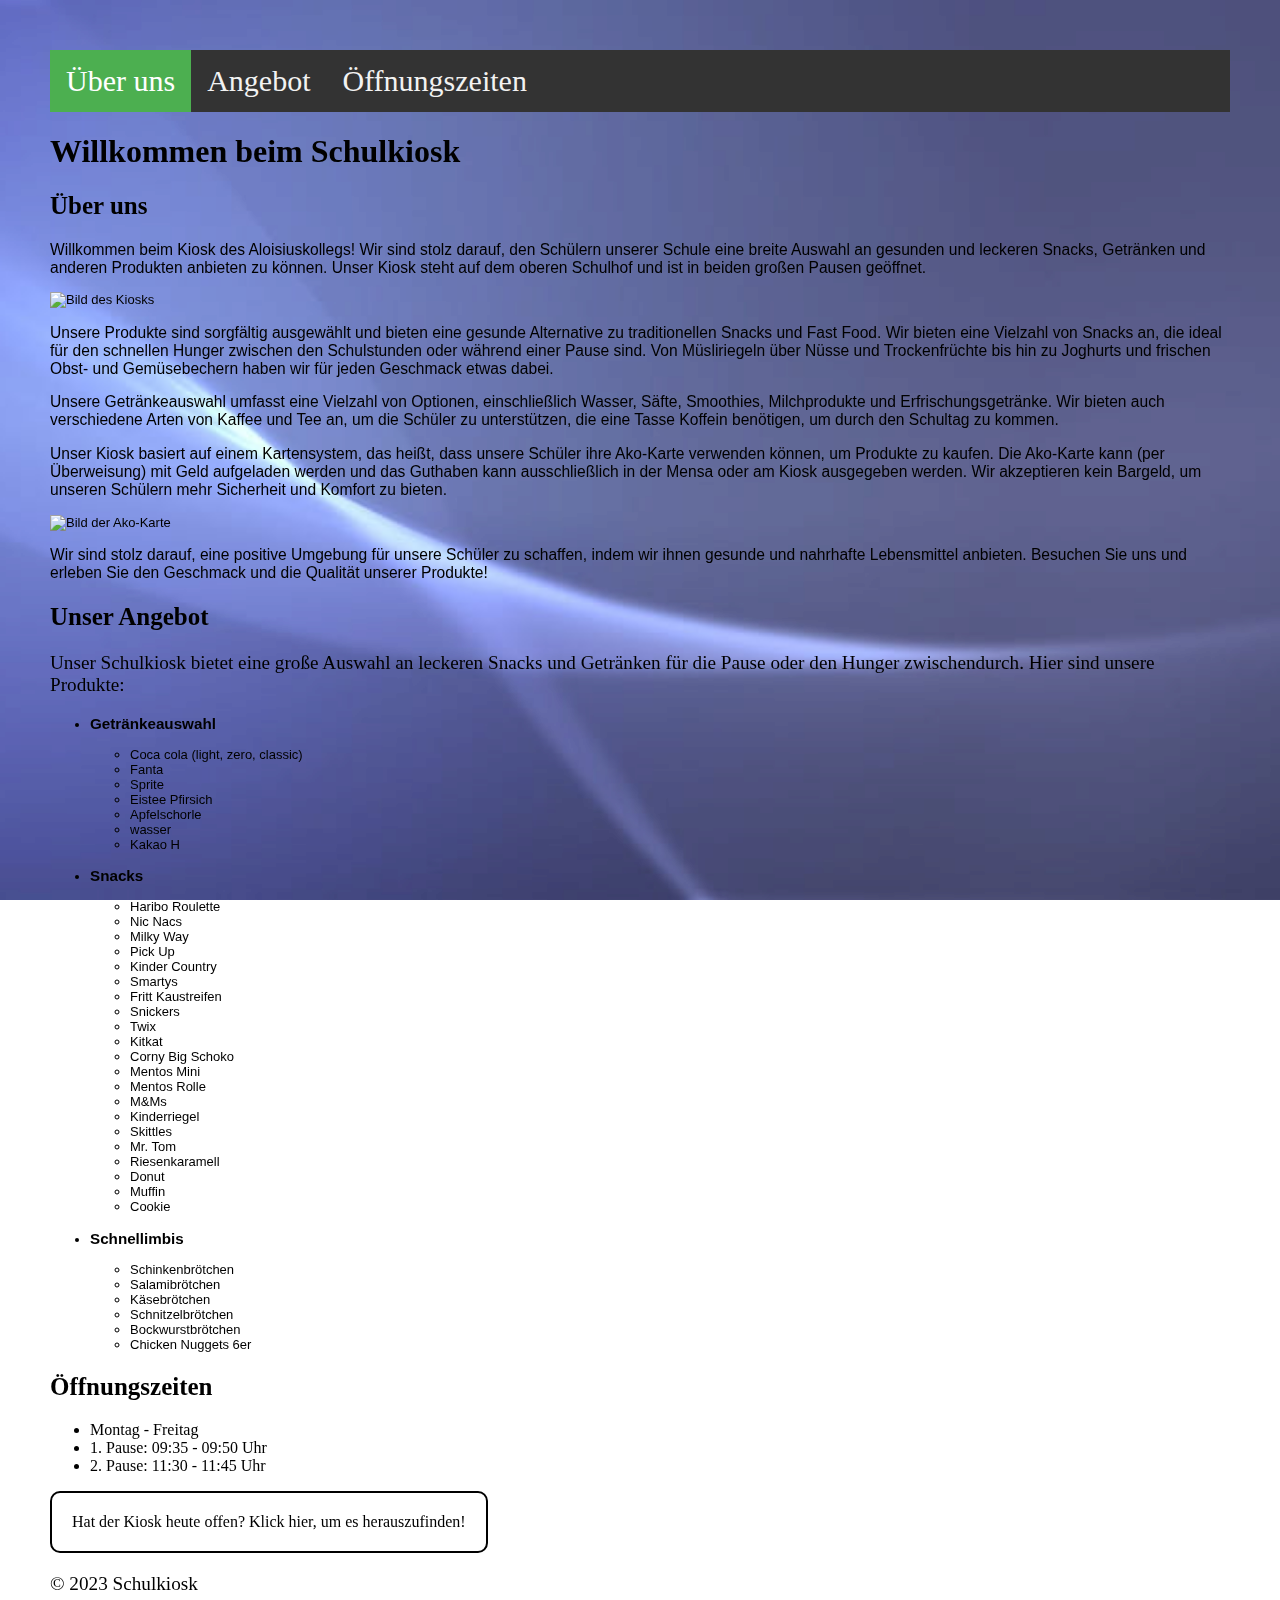
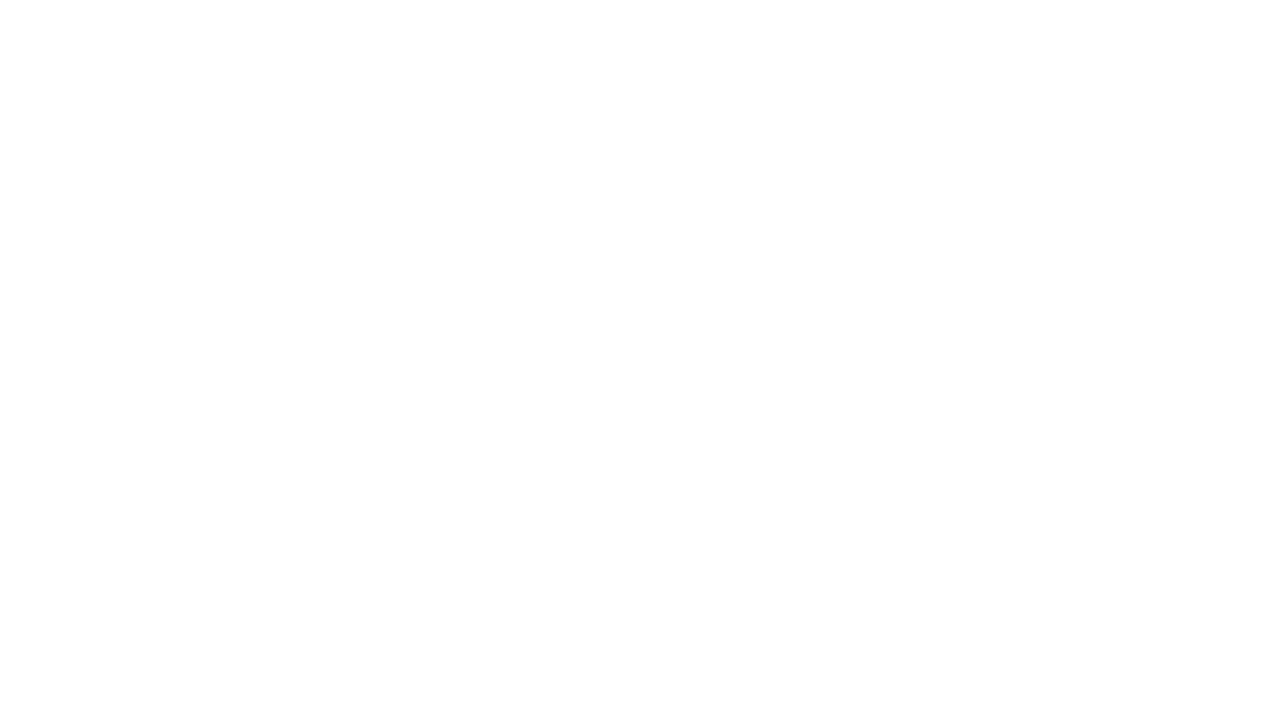
==== Homepage/index.html @ f78df9eb "Scrollfix" ====
<!DOCTYPE html>
<html lang="de">
    <head>
      <meta charset="UTF-8">
      <meta name="viewport" content="width=device-width, initial-scale=1.0">
      <title>Willkommen beim Schulkiosk</title>
      <link rel="stylesheet" href="style.css">
    </head>


    <body>
        <div class="background-image"></div>
        <div class="container">
            <header>
                <nav class="topnav">
                <a class="active" href="#über-uns">Über uns</a>
                <a href="#angebot">Angebot</a>
                <a href="#Öffnungszeiten">Öffnungszeiten</a>
                </nav>
            </header>

            <main>
                <h1>Willkommen beim Schulkiosk</h1>
                <section id="über-uns">
                    <h2>Über uns</h2>
                    <div class="text">
                        <p>Willkommen beim Kiosk des Aloisiuskollegs! Wir sind stolz darauf, den Schülern 
                        unserer Schule eine breite Auswahl an gesunden und leckeren Snacks, Getränken 
                        und anderen Produkten anbieten zu können. Unser Kiosk steht auf dem oberen 
                        Schulhof und ist in beiden großen Pausen geöffnet.</p>
                        <div class="img"><img src="./images/kiosk.jpg" alt="Bild des Kiosks"></div>
                        <p>Unsere Produkte sind sorgfältig ausgewählt und bieten eine gesunde Alternative zu 
                        traditionellen Snacks und Fast Food. Wir bieten eine Vielzahl von Snacks an, die 
                        ideal für den schnellen Hunger zwischen den Schulstunden oder während einer
                        Pause sind. Von Müsliriegeln über Nüsse und Trockenfrüchte bis hin zu Joghurts 
                        und frischen Obst- und Gemüsebechern haben wir für jeden Geschmack etwas 
                        dabei.</p>
                    <p>Unsere Getränkeauswahl umfasst eine Vielzahl von Optionen, einschließlich Wasser, 
                        Säfte, Smoothies, Milchprodukte und Erfrischungsgetränke. Wir bieten auch 
                        verschiedene Arten von Kaffee und Tee an, um die Schüler zu unterstützen, die 
                        eine Tasse Koffein benötigen, um durch den Schultag zu kommen.</p>
                    <p>Unser Kiosk basiert auf einem Kartensystem, das heißt, dass unsere Schüler 
                        ihre Ako-Karte verwenden können, um Produkte zu kaufen. Die Ako-Karte kann 
                        (per Überweisung) mit Geld aufgeladen werden und das Guthaben kann ausschließlich 
                        in der Mensa oder am Kiosk ausgegeben werden. Wir akzeptieren kein Bargeld, 
                        um unseren Schülern mehr Sicherheit und Komfort zu bieten.</p>
                        <div class="img"><img src="./images/ako-karte.jpg" alt="Bild der Ako-Karte"></div>
                        <p>Wir sind stolz darauf, eine positive Umgebung für unsere Schüler zu schaffen, 
                        indem wir ihnen gesunde und nahrhafte Lebensmittel anbieten. Besuchen Sie uns 
                        und erleben Sie den Geschmack und die Qualität unserer Produkte!</p>
                    </div>
                </section>

                <section id="angebot">
                  <h2>Unser Angebot</h2>
                  <p>Unser Schulkiosk bietet eine große Auswahl an leckeren Snacks und Getränken für die Pause 
                    oder den Hunger zwischendurch. Hier sind unsere Produkte:</p>
                <div class="listing">    
                  <ul>
                    <li><h3>Getränkeauswahl</h3></li>
                        <ul>
                            <li>Coca cola (light, zero, classic)</li>
                            <li>Fanta</li>
                            <li>Sprite</li>
                            <li>Eistee Pfirsich</li>
                            <li>Apfelschorle</li>
                            <li>wasser</li>
                            <li>Kakao H</li>
                        </ul>
                    <li><h3>Snacks</h3></li>
                        <ul>
                            <li>Haribo Roulette</li>
                            <li>Nic Nacs</li>
                            <li>Milky Way</li>
                            <li>Pick Up</li>
                            <li>Kinder Country</li>
                            <li>Smartys</li>
                            <li>Fritt Kaustreifen</li>
                            <li>Snickers</li>
                            <li>Twix</li>
                            <li>Kitkat</li>
                            <li>Corny Big Schoko</li>
                            <li>Mentos Mini</li>
                            <li>Mentos Rolle</li>
                            <li>M&Ms</li>
                            <li>Kinderriegel</li>
                            <li>Skittles</li>
                            <li>Mr. Tom</li>
                            <li>Riesenkaramell</li>
                            <li>Donut</li>
                            <li>Muffin</li>
                            <li>Cookie</li>
                        </ul>
                    <li><h3>Schnellimbis</h3></li>
                        <ul>
                            <li>Schinkenbrötchen</li>
                            <li>Salamibrötchen</li>
                            <li>Käsebrötchen</li>
                            <li>Schnitzelbrötchen</li>
                            <li>Bockwurstbrötchen</li>
                            <li>Chicken Nuggets 6er</li>
                         </ul>
                    </ul>
                </div>
                </section>
                <section id="Öffnungszeiten">
                    <div class="Öffnungszeiten">
                        <h2>Öffnungszeiten</h2>
                        <ul>
                          <li>Montag - Freitag</li>
                          <li>1. Pause: 09:35 - 09:50 Uhr</li>
                          <li>2. Pause: 11:30 - 11:45 Uhr</li>
                        </ul>
                        <div class="box" onclick="revealAnswer()">Hat der Kiosk heute offen? Klick hier, 
                            um es herauszufinden!</div>
                        <div class="answer" id="answer">Ja, der Kiosk ist heute geöffnet!</div>
                </section>
            </main>

            <footer>
                <p>&copy; 2023 Schulkiosk</p><br><br><br><br><br><br><br><br><br><br><br><br><br><br><br><br><br><br><br><br><br><br><br><br><br><br><br><br><br><br><br><br><br><br><br><br>
            </footer>
        </div>
    </body>

  <script>
// Wähle das Element mit der Klasse "topnav" aus und speichere es in der Variablen "navbar"
var navbar = document.querySelector(".topnav");

// Wähle alle Anchor-Tags innerhalb der "navbar" aus und speichere sie in der Variablen "links"
var links = navbar.getElementsByTagName("a");

// Schleife durch jedes Anchor-Tag in der "links"-Variable und füge einen Event-Listener hinzu
for (var i = 0; i < links.length; i++) {
  links[i].addEventListener("click", function() {

    // Entferne die Klasse "active" von allen Elementen mit dieser Klasse
    var current = document.getElementsByClassName("active");
    current[0].classList.remove("active");

    // Füge die Klasse "active" zum geklickten Element hinzu
    this.classList.add("active");
  });
}

// Füge einen Event-Listener hinzu, um auf das Scroll-Event der Seite zu reagieren
window.onscroll = function() {myFunction()};

// Speichere die vertikale Position der "navbar" in der Variablen "sticky"
var navbar = document.querySelector(".topnav");
var sticky = navbar.offsetTop;

// Definiere die "myFunction", die ausgeführt wird, wenn die Seite gescrollt wird
function myFunction() {
  if (window.pageYOffset >= sticky) {

    // Füge die Klasse "sticky" zur "navbar" hinzu, wenn sie die vertikale Position "sticky" erreicht hat
    navbar.classList.add("sticky")
  } else {

    // Entferne die Klasse "sticky" von der "navbar", wenn sie unterhalb der vertikalen Position "sticky" liegt
    navbar.classList.remove("sticky");
  }
}

    // Erhalten aller Links in der Top-Navigationsleiste
var navLinks = document.querySelectorAll(".topnav a");

// Erstellen eines Arrays mit den Abschnitts-IDs, zu denen jeder Link gehört
var sectionIds = [];
navLinks.forEach(function(link) {
  var sectionId = link.getAttribute("href").slice(1);
  sectionIds.push(sectionId);
});

// Event-Handler für das Scroll-Ereignis des Fensters
window.addEventListener("scroll", function() {
  // Aktuelle Position des Benutzers auf der Seite
  var currentPosition = window.pageYOffset;

  // Für jeden Abschnitt auf der Seite
  sectionIds.forEach(function(sectionId, index) {
    // Element des aktuellen Abschnitts abrufen
    var section = document.getElementById(sectionId);

    // Überprüfen, ob das Element auf dem Bildschirm sichtbar ist
    if (
      section.offsetTop <= currentPosition + 50 &&
      section.offsetTop + section.offsetHeight > currentPosition + 50
    ) {
      // Wenn das Element sichtbar ist, das entsprechende Element in der Top-Navigationsleiste auswählen
      navLinks.forEach(function(link) {
        link.classList.remove("active");
      });
      navLinks[index].classList.add("active");
    }
  });
});
// Erstellen eines Arrays mit allen Abschnitts-Elementen auf der Seite
var sections = document.querySelectorAll("section");

// Iteriere durch jedes Element im "navLinks"-Array und füge einen Klick-Event-Listener hinzu
navLinks.forEach(function(link) {
  link.addEventListener("click", function(event) {
    event.preventDefault(); // Verhindern der Standard-Scroll-Funktionalität
    var targetId = this.getAttribute("href"); // Abrufen der Ziel-ID aus dem Link-Attribut
    var targetSection = document.querySelector(targetId); // Abrufen des Abschnitts-Elements mit der Ziel-ID
    var targetOffset = targetSection.offsetTop; // Abrufen der vertikalen Position des Ziel-Elements auf der Seite

    // Animiere das Scrollen zur Zielposition über 500ms
    window.scrollTo({
      top: targetOffset,
      behavior: "smooth"
    });
  });
});
function revealAnswer() {
			document.getElementById("answer").style.display = "block";
			document.querySelector(".box").style.animationName = "disappear";
			document.querySelector(".box").style.animationDuration = "1s";
			document.querySelector(".box").style.animationFillMode = "forwards";
		}

		document.addEventListener("animationend", function(event) {
			if (event.animationName === "disappear") {
				document.querySelector(".box").style.display = "none";
			}
		});
  </script>
</body>
</html>
---- Homepage/style.css ----
.topnav {
    overflow: hidden;
    background-color: #333;
  }
  
  .topnav a {
    float: left;
    color: #f2f2f2;
    text-align: center;
    padding: 14px 16px;
    text-decoration: none;
    font-size: 30px;
  }
  
  .topnav a:hover {
    background-color: #ddd;
    color: black;
  }
  
  .topnav a.active {
    background-color: #4CAF50;
    color: white;
  }
  
  .sticky {
    position: fixed;
    top: 0;
    width: 100%;
  }
.text{
    font-family: sans-serif;
    font-size: small;
}

.listing{
  font-family: sans-serif;
  font-size: small;
}

body {
  margin: 0;
  padding: 0;
  background-color: #fff;
  background-image: url("images/background.jpg");
  background-size: cover;
  background-position: center center;
  background-attachment: fixed;
}

.container {
  position: relative;
  z-index: 1;
  padding: 50px;
}

.background-image {
  position: fixed;
  top: 0;
  left: 0;
  width: 100%;
  height: 100%;
  background-image: url("images/background.jpg");
  background-size: cover;
  background-position: center center;
  background-attachment: fixed;
  opacity: 0.5;
  z-index: -1;
}
h2{
  font-size: 25px;
}
p{
  font-size: larger;
}
.box {
  display: inline-block;
  padding: 20px;
  border: 2px solid black;
  border-radius: 10px;
  cursor: pointer;
}

.answer {
  display: none;
  padding: 20px;
  border: 2px solid black;
  border-radius: 10px;
  background-color: yellow;
  margin-top: 20px;
  animation-name: reveal;
  animation-duration: 1s;
  animation-fill-mode: forwards;
}

@keyframes reveal {
  0% {opacity: 0;}
  100% {opacity: 1;}
}
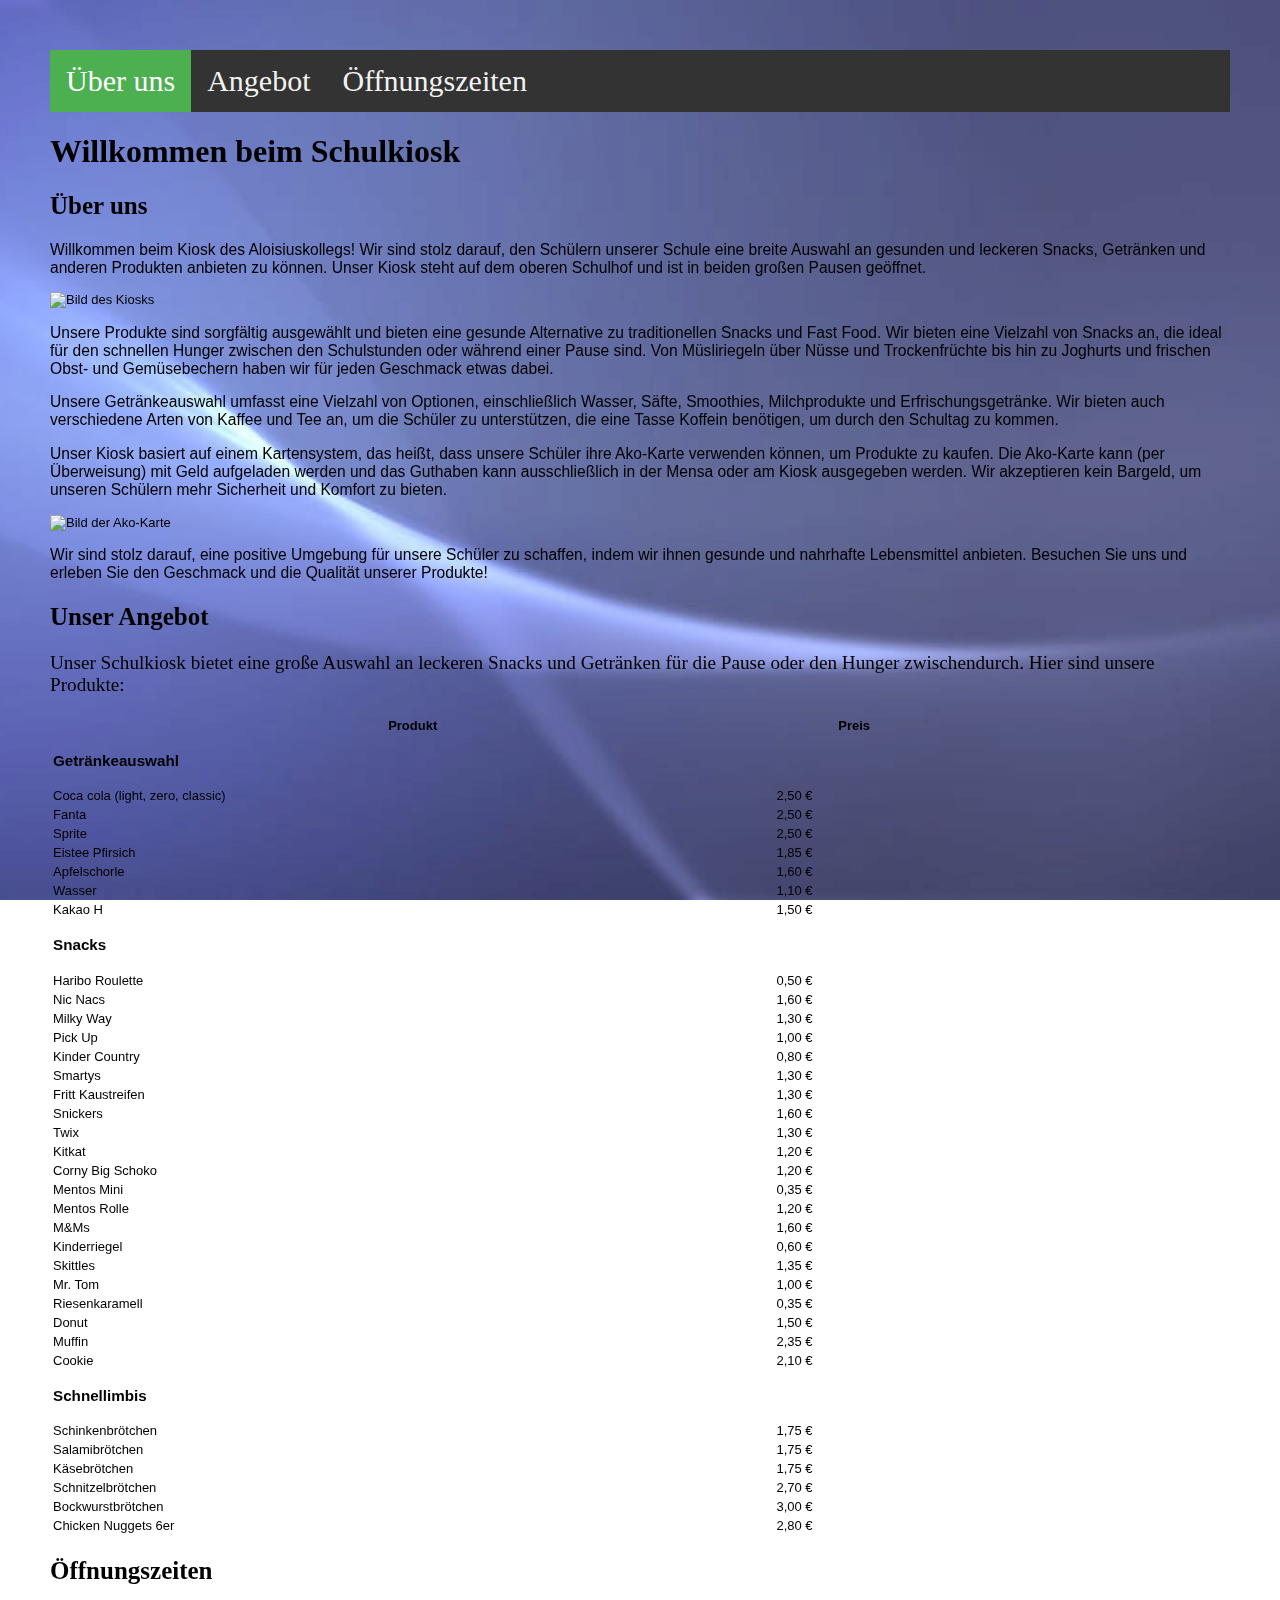
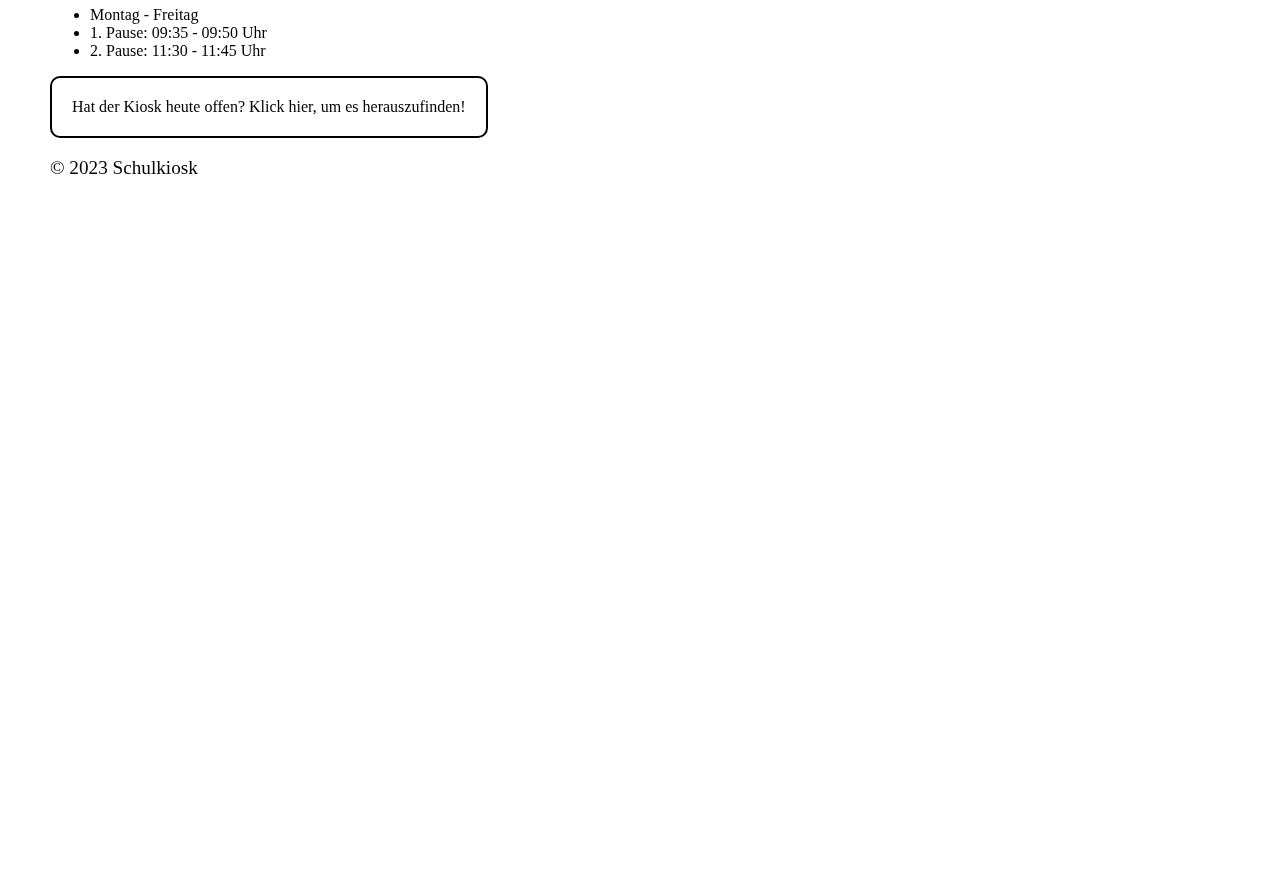
==== commit a7272c87: "Preise" ====
--- a/Homepage/index.html
+++ b/Homepage/index.html
@@ -56,51 +56,170 @@
                   <p>Unser Schulkiosk bietet eine große Auswahl an leckeren Snacks und Getränken für die Pause 
                     oder den Hunger zwischendurch. Hier sind unsere Produkte:</p>
                 <div class="listing">    
-                  <ul>
-                    <li><h3>Getränkeauswahl</h3></li>
-                        <ul>
-                            <li>Coca cola (light, zero, classic)</li>
-                            <li>Fanta</li>
-                            <li>Sprite</li>
-                            <li>Eistee Pfirsich</li>
-                            <li>Apfelschorle</li>
-                            <li>wasser</li>
-                            <li>Kakao H</li>
-                        </ul>
-                    <li><h3>Snacks</h3></li>
-                        <ul>
-                            <li>Haribo Roulette</li>
-                            <li>Nic Nacs</li>
-                            <li>Milky Way</li>
-                            <li>Pick Up</li>
-                            <li>Kinder Country</li>
-                            <li>Smartys</li>
-                            <li>Fritt Kaustreifen</li>
-                            <li>Snickers</li>
-                            <li>Twix</li>
-                            <li>Kitkat</li>
-                            <li>Corny Big Schoko</li>
-                            <li>Mentos Mini</li>
-                            <li>Mentos Rolle</li>
-                            <li>M&Ms</li>
-                            <li>Kinderriegel</li>
-                            <li>Skittles</li>
-                            <li>Mr. Tom</li>
-                            <li>Riesenkaramell</li>
-                            <li>Donut</li>
-                            <li>Muffin</li>
-                            <li>Cookie</li>
-                        </ul>
-                    <li><h3>Schnellimbis</h3></li>
-                        <ul>
-                            <li>Schinkenbrötchen</li>
-                            <li>Salamibrötchen</li>
-                            <li>Käsebrötchen</li>
-                            <li>Schnitzelbrötchen</li>
-                            <li>Bockwurstbrötchen</li>
-                            <li>Chicken Nuggets 6er</li>
-                         </ul>
-                    </ul>
+                  <table>
+                    <thead>
+                      <tr>
+                        <th>Produkt</th>
+                        <th>Preis</th>
+                      </tr>
+                    </thead>
+                    <tbody>
+                      <tr>
+                        <td>
+                          <h3>Getränkeauswahl</h3>
+                        </td>
+                        <td></td>
+                      </tr>
+                      <tr>
+                        <td>Coca cola (light, zero, classic)</td>
+                        <td>2,50 €</td>
+                      </tr>
+                      <tr>
+                        <td>Fanta</td>
+                        <td>2,50 €</td>
+                      </tr>
+                      <tr>
+                        <td>Sprite</td>
+                        <td>2,50 €</td>
+                      </tr>
+                      <tr>
+                        <td>Eistee Pfirsich</td>
+                        <td>1,85 €</td>
+                      </tr>
+                      <tr>
+                        <td>Apfelschorle</td>
+                        <td>1,60 €</td>
+                      </tr>
+                      <tr>
+                        <td>Wasser</td>
+                        <td>1,10 €</td>
+                      </tr>
+                      <tr>
+                        <td>Kakao H</td>
+                        <td>1,50 €</td>
+                      </tr>
+                      <tr>
+                        <td>
+                          <h3>Snacks</h3>
+                        </td>
+                        <td></td>
+                      </tr>
+                      <tr>
+                        <td>Haribo Roulette</td>
+                        <td>0,50 €</td>
+                      </tr>
+                      <tr>
+                        <td>Nic Nacs</td>
+                        <td>1,60 €</td>
+                      </tr>
+                      <tr>
+                        <td>Milky Way</td>
+                        <td>1,30 €</td>
+                      </tr>
+                      <tr>
+                        <td>Pick Up</td>
+                        <td>1,00 €</td>
+                      </tr>
+                      <tr>
+                        <td>Kinder Country</td>
+                        <td>0,80 €</td>
+                      </tr>
+                      <tr>
+                        <td>Smartys</td>
+                        <td>1,30 €</td>
+                      </tr>
+                      <tr>
+                        <td>Fritt Kaustreifen</td>
+                        <td>1,30 €</td>
+                      </tr>
+                      <tr>
+                        <td>Snickers</td>
+                        <td>1,60 €</td>
+                      </tr>
+                      <tr>
+                        <td>Twix</td>
+                        <td>1,30 €</td>
+                      </tr>
+                      <tr>
+                        <td>Kitkat</td>
+                        <td>1,20 €</td>
+                      </tr>
+                      <tr>
+                        <td>Corny Big Schoko</td>
+                        <td>1,20 €</td>
+                      </tr>
+                      <tr>
+                        <td>Mentos Mini</td>
+                        <td>0,35 €</td>
+                      </tr>
+                      <tr>
+                        <td>Mentos Rolle</td>
+                        <td>1,20 €</td>
+                      </tr>
+                      <tr>
+                        <td>M&Ms</td>
+                        <td>1,60 €</td>
+                      </tr>
+                      <tr>
+                        <td>Kinderriegel</td>
+                        <td>0,60 €</td>
+                      </tr>
+                      <tr>
+                        <td>Skittles</td>
+                        <td>1,35 €</td>
+                      </tr>
+                      <tr>
+                        <td>Mr. Tom</td>
+                        <td>1,00 €</td>
+                      </tr>
+                      <tr>
+                        <td>Riesenkaramell</td>
+                        <td>0,35 €</td>
+                      </tr>
+                      <tr>
+                        <td>Donut</td>
+                        <td>1,50 €</td>
+                      </tr>
+                      <tr>
+                        <td>Muffin</td>
+                        <td>2,35 €</td>
+                      </tr>
+                      <tr>
+                        <td>Cookie</td>
+                        <td>2,10 €</td>
+                      </tr>
+                      <tr>
+                        <td>
+                          <h3>Schnellimbis</h3>
+                        </td>
+                        <td></td>
+                      </tr>
+                      <tr>
+                        <td>Schinkenbrötchen</td>
+                        <td>1,75 €</td>
+                      </tr>
+                      <tr>
+                        <td>Salamibrötchen</td>
+                        <td>1,75 €</td>
+                      </tr>
+                      <tr>
+                        <td>Käsebrötchen</td>
+                        <td>1,75 €</td>
+                      </tr>
+                      <tr>
+                        <td>Schnitzelbrötchen</td>
+                        <td>2,70 €</td>
+                      </tr>
+                      <tr>
+                        <td>Bockwurstbrötchen</td>
+                        <td>3,00 €</td>
+                      </tr>
+                      <tr>
+                        <td>Chicken Nuggets 6er</td>
+                        <td>2,80 €</td>
+                      </tr>
+                    </tbody>
+                  </table>
                 </div>
                 </section>
                 <section id="Öffnungszeiten">
--- a/Homepage/style.css
+++ b/Homepage/style.css
@@ -96,4 +96,7 @@
 @keyframes reveal {
   0% {opacity: 0;}
   100% {opacity: 1;}
+}
+table{
+  width: 75%;
 }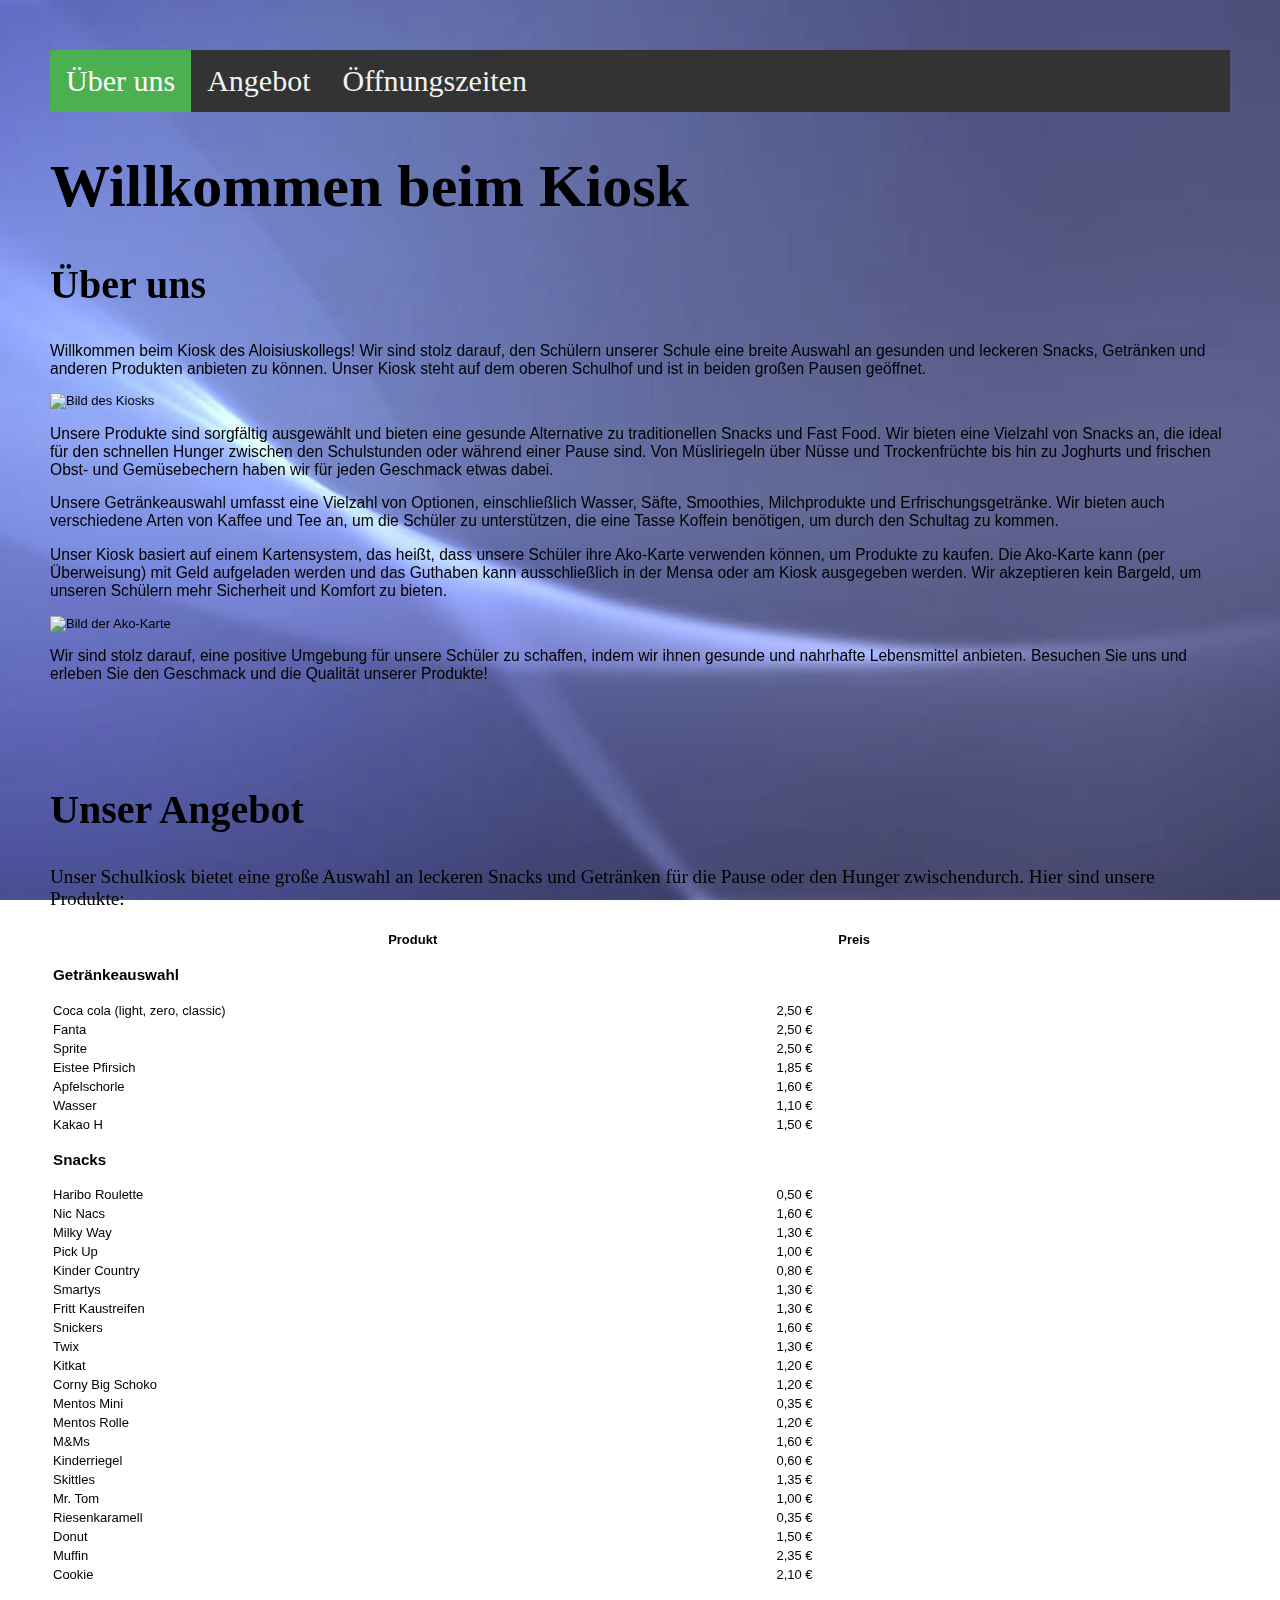
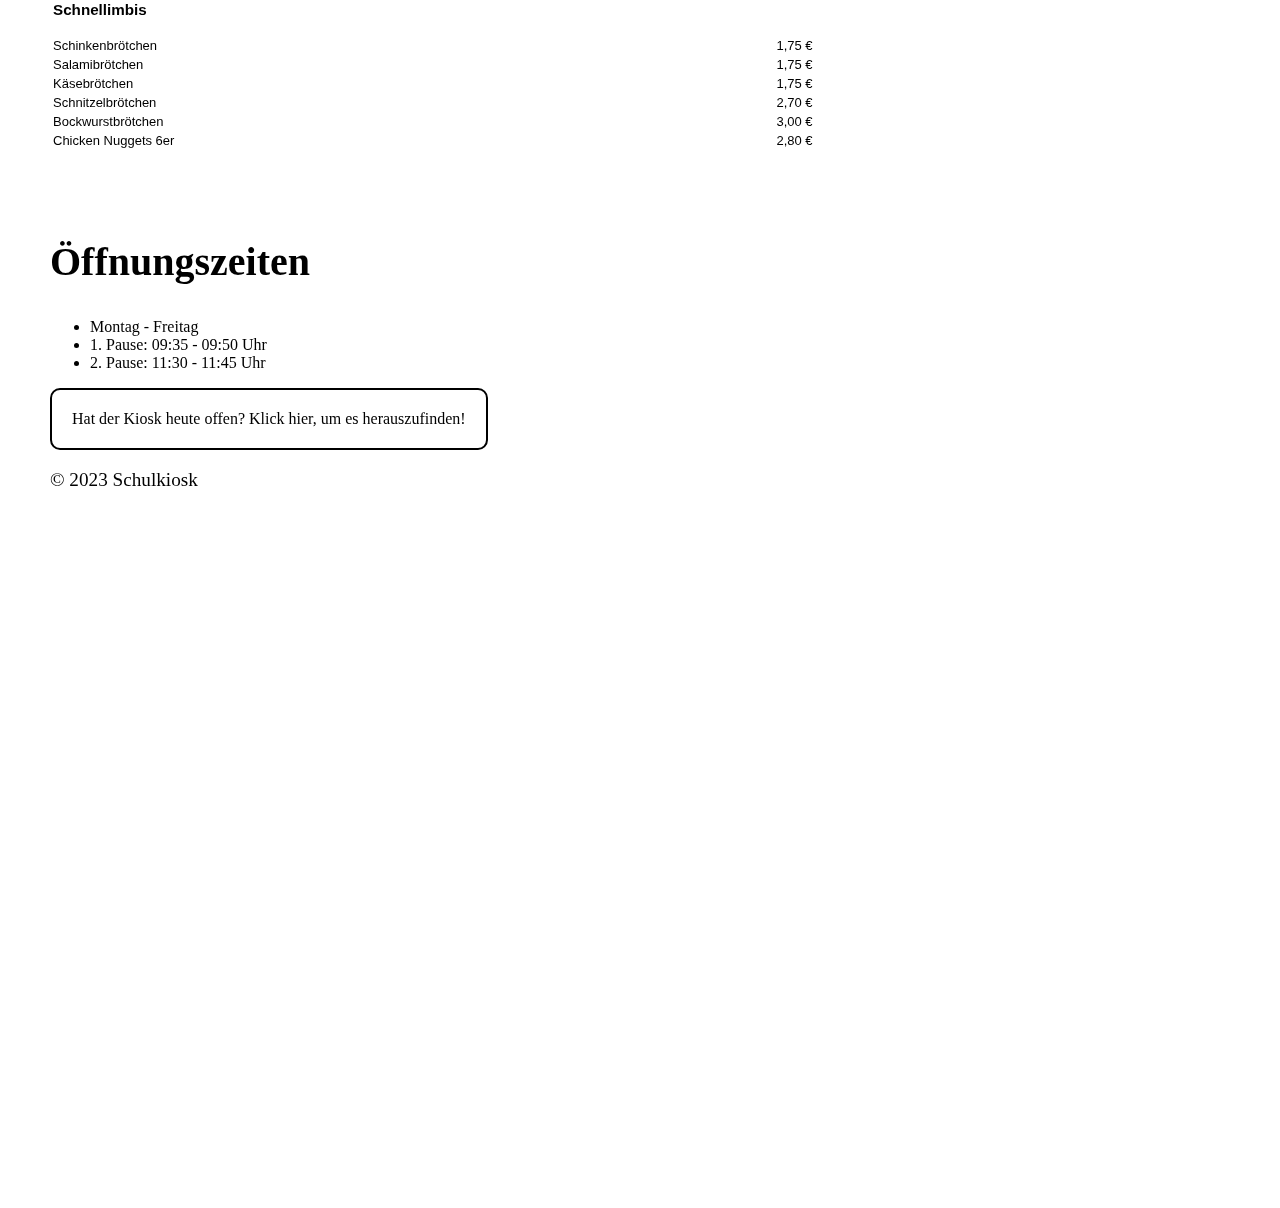
==== commit 46ad914c: "Anbschnitte" ====
--- a/Homepage/index.html
+++ b/Homepage/index.html
@@ -3,7 +3,7 @@
     <head>
       <meta charset="UTF-8">
       <meta name="viewport" content="width=device-width, initial-scale=1.0">
-      <title>Willkommen beim Schulkiosk</title>
+      <title>Kiosk</title>
       <link rel="stylesheet" href="style.css">
     </head>
 
@@ -20,7 +20,7 @@
             </header>
 
             <main>
-                <h1>Willkommen beim Schulkiosk</h1>
+                <h1>Willkommen beim Kiosk</h1>
                 <section id="über-uns">
                     <h2>Über uns</h2>
                     <div class="text">
@@ -52,7 +52,7 @@
                 </section>
 
                 <section id="angebot">
-                  <h2>Unser Angebot</h2>
+                  <br><br><br><h2>Unser Angebot</h2>
                   <p>Unser Schulkiosk bietet eine große Auswahl an leckeren Snacks und Getränken für die Pause 
                     oder den Hunger zwischendurch. Hier sind unsere Produkte:</p>
                 <div class="listing">    
@@ -224,7 +224,7 @@
                 </section>
                 <section id="Öffnungszeiten">
                     <div class="Öffnungszeiten">
-                        <h2>Öffnungszeiten</h2>
+                      <br><br><br><h2>Öffnungszeiten</h2>
                         <ul>
                           <li>Montag - Freitag</li>
                           <li>1. Pause: 09:35 - 09:50 Uhr</li>
--- a/Homepage/style.css
+++ b/Homepage/style.css
@@ -68,7 +68,10 @@
   z-index: -1;
 }
 h2{
-  font-size: 25px;
+  font-size: 40px;
+}
+h1{
+  font-size: 60px;
 }
 p{
   font-size: larger;
@@ -86,7 +89,7 @@
   padding: 20px;
   border: 2px solid black;
   border-radius: 10px;
-  background-color: yellow;
+  background-color: rgb(0, 255, 0);
   margin-top: 20px;
   animation-name: reveal;
   animation-duration: 1s;
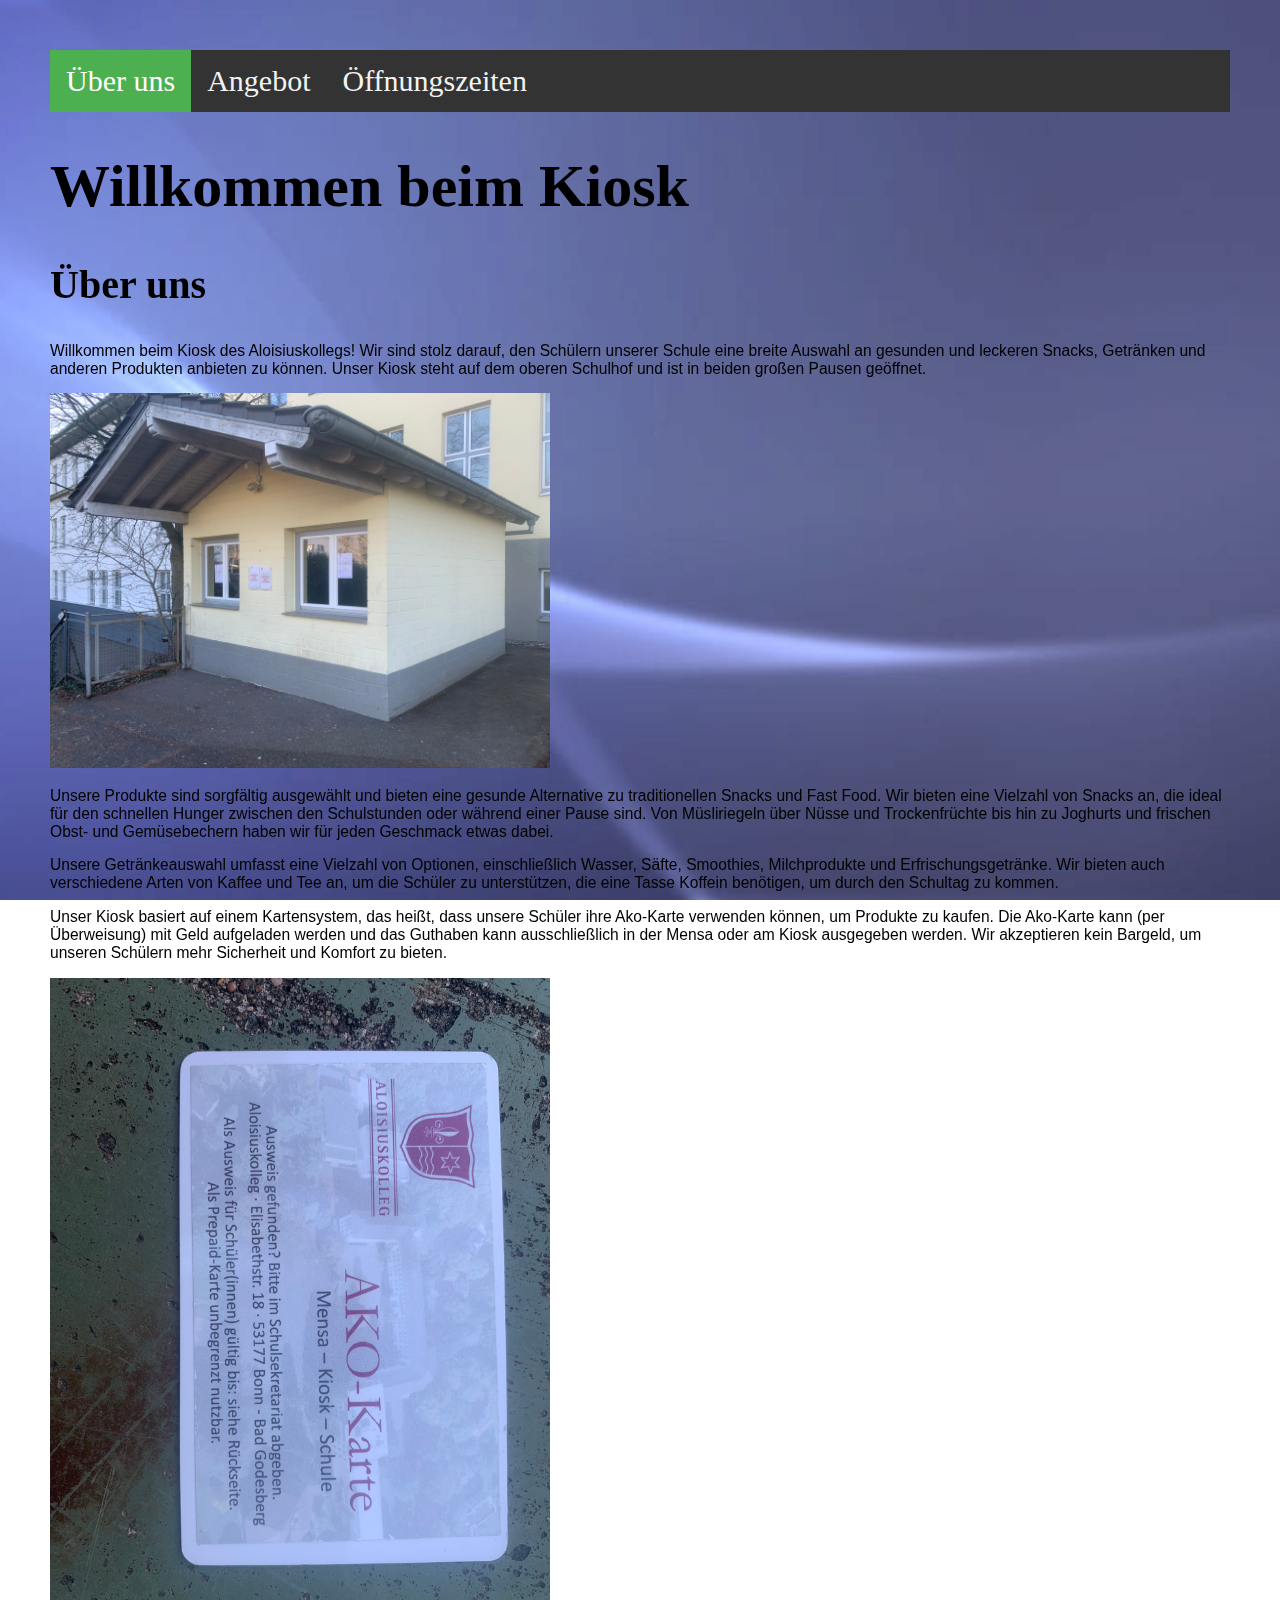
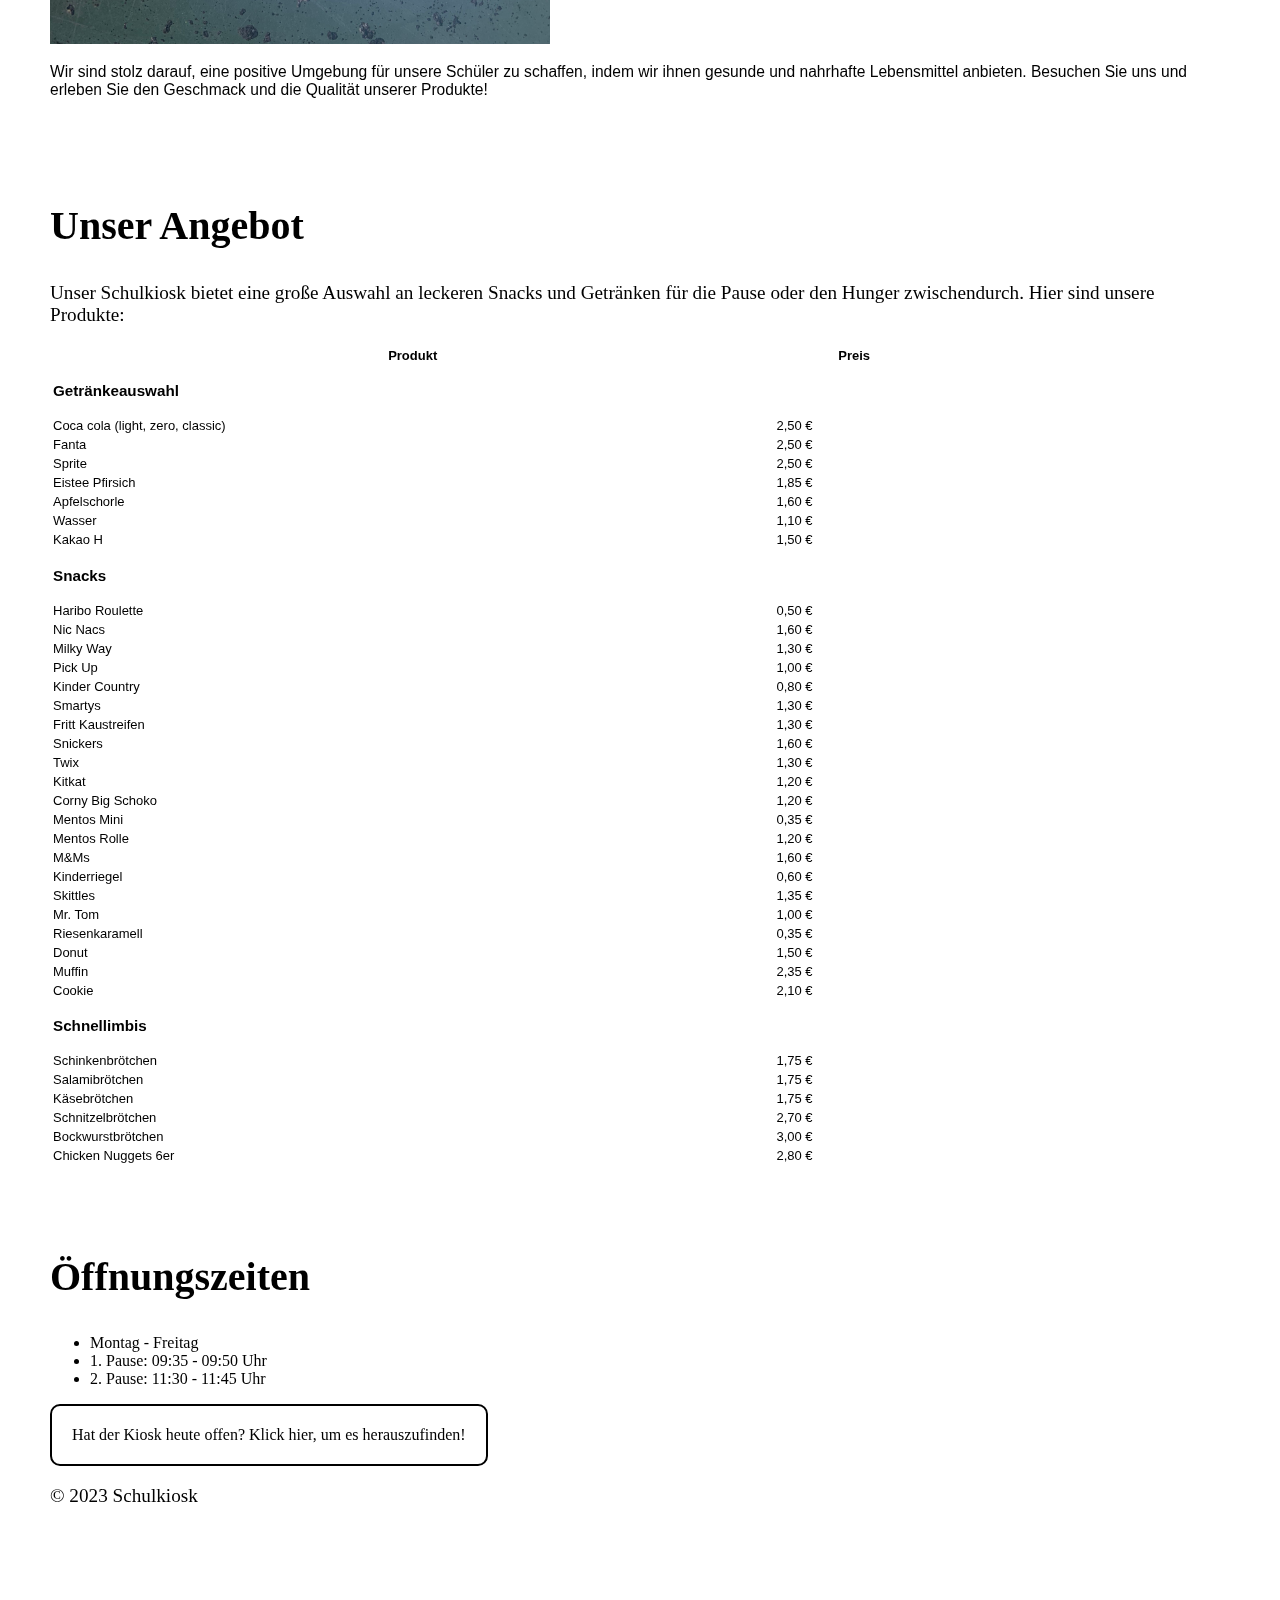
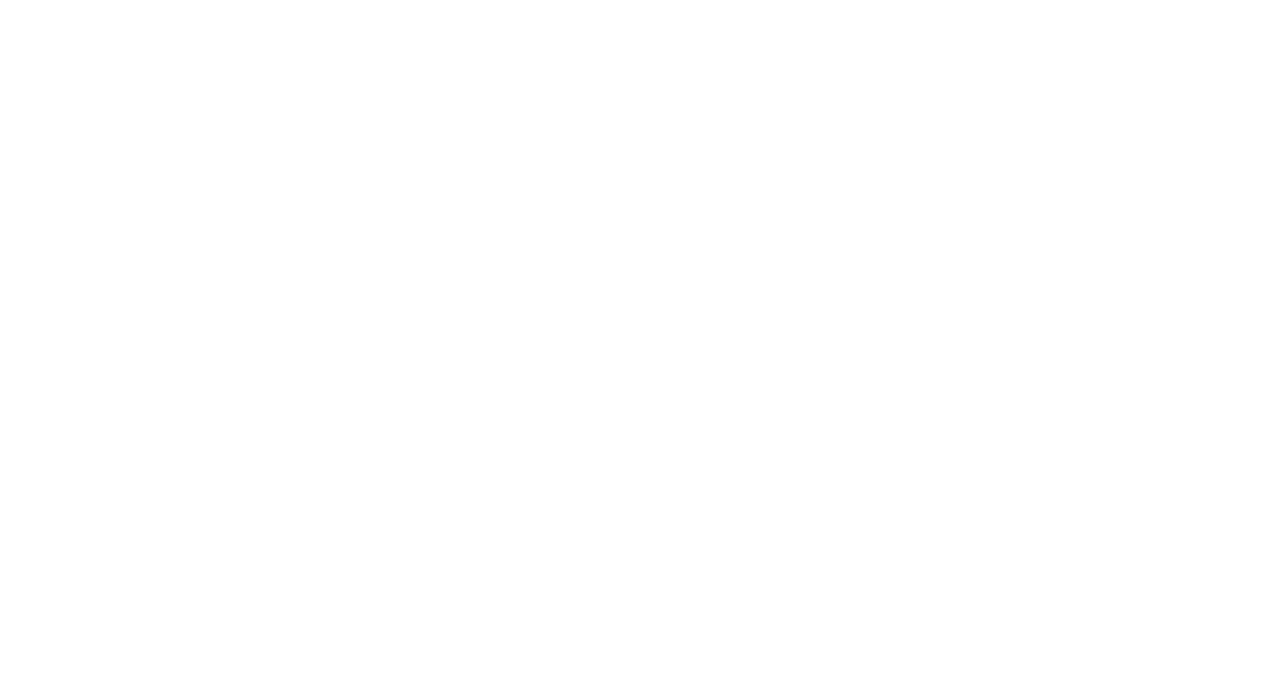
==== commit 815cb86f: "Bilder Und Kommentare" ====
--- a/Homepage/index.html
+++ b/Homepage/index.html
@@ -1,21 +1,41 @@
+<!-- Definiert den Typ des Dokuments als HTML -->
 <!DOCTYPE html>
+
+<!-- Definiert die Sprache der Webseite als Deutsch -->
 <html lang="de">
+    
     <head>
-      <meta charset="UTF-8">
-      <meta name="viewport" content="width=device-width, initial-scale=1.0">
-      <title>Kiosk</title>
-      <link rel="stylesheet" href="style.css">
+        <!-- Definiert das Zeichenkodierungsschema als UTF-8 -->
+        <meta charset="UTF-8">
+
+        <!-- Definiert die Anzeigeeinstellungen auf mobilen Geräten -->
+        <meta name="viewport" content="width=device-width, initial-scale=1.0">
+
+        <!-- Definiert den Titel der Webseite -->
+        <title>Kiosk</title>
+
+        <!-- Verknüpft das Stylesheet der Webseite -->
+        <link rel="stylesheet" href="style.css">
     </head>
 
-
     <body>
+        <!-- Definiert ein Div-Element für das Hintergrundbild -->
         <div class="background-image"></div>
+
+        <!-- Definiert ein Div-Element für den Hauptinhalt der Webseite -->
         <div class="container">
+            <!-- Definiert den Header-Bereich der Webseite -->
             <header>
+                <!-- Definiert die Navigation als Top-Navigation -->
                 <nav class="topnav">
-                <a class="active" href="#über-uns">Über uns</a>
-                <a href="#angebot">Angebot</a>
-                <a href="#Öffnungszeiten">Öffnungszeiten</a>
+                    <!-- Definiert einen ausgewählten Link für die Über-Uns-Seite -->
+                    <a class="active" href="#über-uns">Über uns</a>
+
+                    <!-- Definiert einen Link für die Angebot-Seite -->
+                    <a href="#angebot">Angebot</a>
+
+                    <!-- Definiert einen Link für die Öffnungszeiten-Seite -->
+                    <a href="#Öffnungszeiten">Öffnungszeiten</a>
                 </nav>
             </header>
 
@@ -28,7 +48,7 @@
                         unserer Schule eine breite Auswahl an gesunden und leckeren Snacks, Getränken 
                         und anderen Produkten anbieten zu können. Unser Kiosk steht auf dem oberen 
                         Schulhof und ist in beiden großen Pausen geöffnet.</p>
-                        <div class="img"><img src="./images/kiosk.jpg" alt="Bild des Kiosks"></div>
+                        <div class="img"><img src="./images/Kiosk2.jpeg" alt="Bild des Kiosks"></div>
                         <p>Unsere Produkte sind sorgfältig ausgewählt und bieten eine gesunde Alternative zu 
                         traditionellen Snacks und Fast Food. Wir bieten eine Vielzahl von Snacks an, die 
                         ideal für den schnellen Hunger zwischen den Schulstunden oder während einer
@@ -44,36 +64,51 @@
                         (per Überweisung) mit Geld aufgeladen werden und das Guthaben kann ausschließlich 
                         in der Mensa oder am Kiosk ausgegeben werden. Wir akzeptieren kein Bargeld, 
                         um unseren Schülern mehr Sicherheit und Komfort zu bieten.</p>
-                        <div class="img"><img src="./images/ako-karte.jpg" alt="Bild der Ako-Karte"></div>
+                        <div class="img"><img src="./images/Akokarte1.jpeg" alt="Bild der Ako-Karte"></div>
                         <p>Wir sind stolz darauf, eine positive Umgebung für unsere Schüler zu schaffen, 
                         indem wir ihnen gesunde und nahrhafte Lebensmittel anbieten. Besuchen Sie uns 
                         und erleben Sie den Geschmack und die Qualität unserer Produkte!</p>
                     </div>
                 </section>
 
-                <section id="angebot">
-                  <br><br><br><h2>Unser Angebot</h2>
-                  <p>Unser Schulkiosk bietet eine große Auswahl an leckeren Snacks und Getränken für die Pause 
-                    oder den Hunger zwischendurch. Hier sind unsere Produkte:</p>
-                <div class="listing">    
-                  <table>
-                    <thead>
-                      <tr>
-                        <th>Produkt</th>
-                        <th>Preis</th>
-                      </tr>
-                    </thead>
-                    <tbody>
-                      <tr>
-                        <td>
-                          <h3>Getränkeauswahl</h3>
-                        </td>
-                        <td></td>
-                      </tr>
-                      <tr>
-                        <td>Coca cola (light, zero, classic)</td>
-                        <td>2,50 €</td>
-                      </tr>
+                <!-- Definiert eine Sektion für das Angebot -->
+<section id="angebot">
+  <!-- Fügt eine Zeilenumbruch ein -->
+  <br><br><br>
+
+  <!-- Definiert eine Überschrift für das Angebot -->
+  <h2>Unser Angebot</h2>
+
+  <!-- Definiert einen Absatz zur Beschreibung des Angebots -->
+  <p>Unser Schulkiosk bietet eine große Auswahl an leckeren Snacks und Getränken für die Pause 
+  oder den Hunger zwischendurch. Hier sind unsere Produkte:</p>
+
+  <!-- Definiert eine Liste von Produkten innerhalb einer Tabelle -->
+  <div class="listing">    
+      <table>
+          <!-- Definiert die Tabellenüberschrift -->
+          <thead>
+              <tr>
+                  <th>Produkt</th>
+                  <th>Preis</th>
+              </tr>
+          </thead>
+          <!-- Definiert den Tabellenkörper -->
+          <tbody>
+              <!-- Definiert eine Zeile für die Getränkeauswahl -->
+              <tr>
+                  <td>
+                      <!-- Definiert eine Überschrift für die Getränkeauswahl -->
+                      <h3>Getränkeauswahl</h3>
+                  </td>
+                  <td></td>
+              </tr>
+              <!-- Definiert eine Zeile für Coca Cola -->
+              <tr>
+                  <td>Coca cola (light, zero, classic)</td>
+                  <td>2,50 €</td>
+              </tr>
+              <!-- Dies Gilt auch für den Rest der Tabelle -->
                       <tr>
                         <td>Fanta</td>
                         <td>2,50 €</td>
@@ -222,25 +257,46 @@
                   </table>
                 </div>
                 </section>
-                <section id="Öffnungszeiten">
-                    <div class="Öffnungszeiten">
-                      <br><br><br><h2>Öffnungszeiten</h2>
-                        <ul>
-                          <li>Montag - Freitag</li>
-                          <li>1. Pause: 09:35 - 09:50 Uhr</li>
-                          <li>2. Pause: 11:30 - 11:45 Uhr</li>
-                        </ul>
-                        <div class="box" onclick="revealAnswer()">Hat der Kiosk heute offen? Klick hier, 
-                            um es herauszufinden!</div>
-                        <div class="answer" id="answer">Ja, der Kiosk ist heute geöffnet!</div>
-                </section>
-            </main>
-
-            <footer>
-                <p>&copy; 2023 Schulkiosk</p><br><br><br><br><br><br><br><br><br><br><br><br><br><br><br><br><br><br><br><br><br><br><br><br><br><br><br><br><br><br><br><br><br><br><br><br>
-            </footer>
-        </div>
-    </body>
+<!-- Definiert eine Sektion für die Öffnungszeiten -->
+<section id="Öffnungszeiten">
+  <!-- Definiert einen Container für die Öffnungszeiten -->
+  <div class="Öffnungszeiten">
+      <!-- Fügt einige Zeilenumbrüche hinzu -->
+      <br><br><br>
+
+      <!-- Definiert eine Überschrift für die Öffnungszeiten -->
+      <h2>Öffnungszeiten</h2>
+
+      <!-- Definiert eine ungeordnete Liste von Öffnungszeiten -->
+      <ul>
+          <li>Montag - Freitag</li>
+          <li>1. Pause: 09:35 - 09:50 Uhr</li>
+          <li>2. Pause: 11:30 - 11:45 Uhr</li>
+      </ul>
+
+      <!-- Definiert eine Box mit einem Klickereignis -->
+      <div class="box" onclick="revealAnswer()">Hat der Kiosk heute offen? Klick hier, 
+      um es herauszufinden!</div>
+
+      <!-- Definiert eine Antwort-Box, die standardmäßig ausgeblendet ist -->
+      <div class="answer" id="answer">Ja, der Kiosk ist heute geöffnet!</div>
+  </div>
+</section>
+
+<!-- Definiert den Abschluss des Hauptbereichs -->
+</main>
+
+<!-- Definiert einen Fußbereich für die Website -->
+<footer>
+  <p>&copy; 2023 Schulkiosk</p>
+
+  <!-- Fügt einige Zeilenumbrüche hinzu -->
+  <br><br><br><br><br><br><br><br><br><br><br><br><br><br><br><br><br><br><br><br><br><br><br><br><br><br><br><br><br><br><br><br><br><br><br><br><br><br><br><br>
+</footer>
+<!-- Definiert das Ende des HTML-Dokuments -->
+</div>
+</body>
+
 
   <script>
 // Wähle das Element mit der Klasse "topnav" aus und speichere es in der Variablen "navbar"
@@ -333,18 +389,21 @@
     });
   });
 });
+// Diese Funktion zeigt eine Antwort an, indem sie die Anzeigeeigenschaft eines Elements mit der ID "answer" auf "block" ändert.
+// Sie löst auch eine Animation aus, die die Anzeigeeigenschaft eines Elements mit der Klasse "box" auf "none" ändert.
 function revealAnswer() {
-			document.getElementById("answer").style.display = "block";
-			document.querySelector(".box").style.animationName = "disappear";
-			document.querySelector(".box").style.animationDuration = "1s";
-			document.querySelector(".box").style.animationFillMode = "forwards";
-		}
-
-		document.addEventListener("animationend", function(event) {
-			if (event.animationName === "disappear") {
-				document.querySelector(".box").style.display = "none";
-			}
-		});
+document.getElementById("answer").style.display = "block"; // Antwort-Element anzeigen
+document.querySelector(".box").style.animationName = "disappear"; // Verschwinden-Animation für Box-Element auslösen
+document.querySelector(".box").style.animationDuration = "1s"; // Dauer der Animation auf 1 Sekunde setzen
+document.querySelector(".box").style.animationFillMode = "forwards"; // Fill-Modus der Animation auf "forwards" setzen
+}
+
+// Dieser Event-Listener hört auf das Ende der "disappear" Animation und setzt die Anzeigeeigenschaft des "box" Elements auf "none".
+document.addEventListener("animationend", function(event) {
+if (event.animationName === "disappear") {
+document.querySelector(".box").style.display = "none"; // Anzeigeeigenschaft des Box-Elements auf "none" setzen
+}
+});
   </script>
 </body>
 </html>--- a/Homepage/style.css
+++ b/Homepage/style.css
@@ -102,4 +102,7 @@
 }
 table{
   width: 75%;
+}
+img{
+  width: 500px;
 }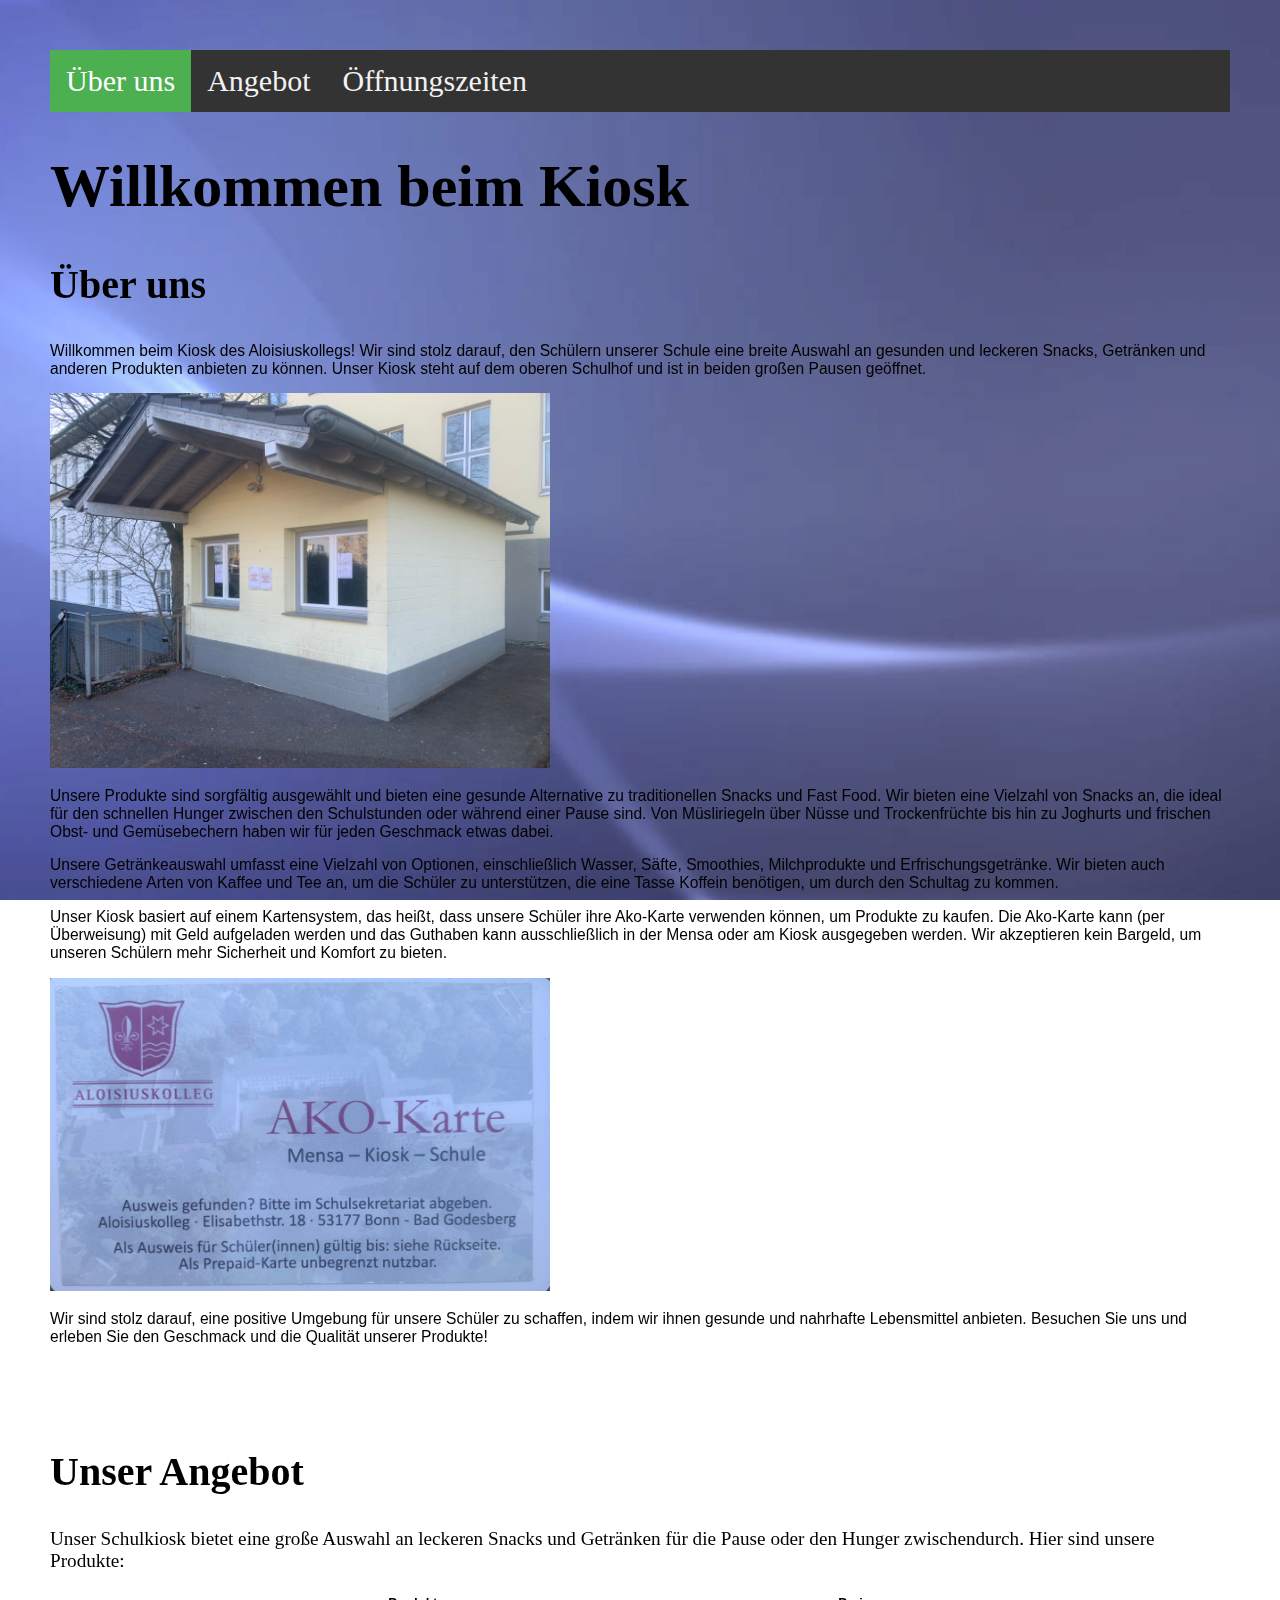
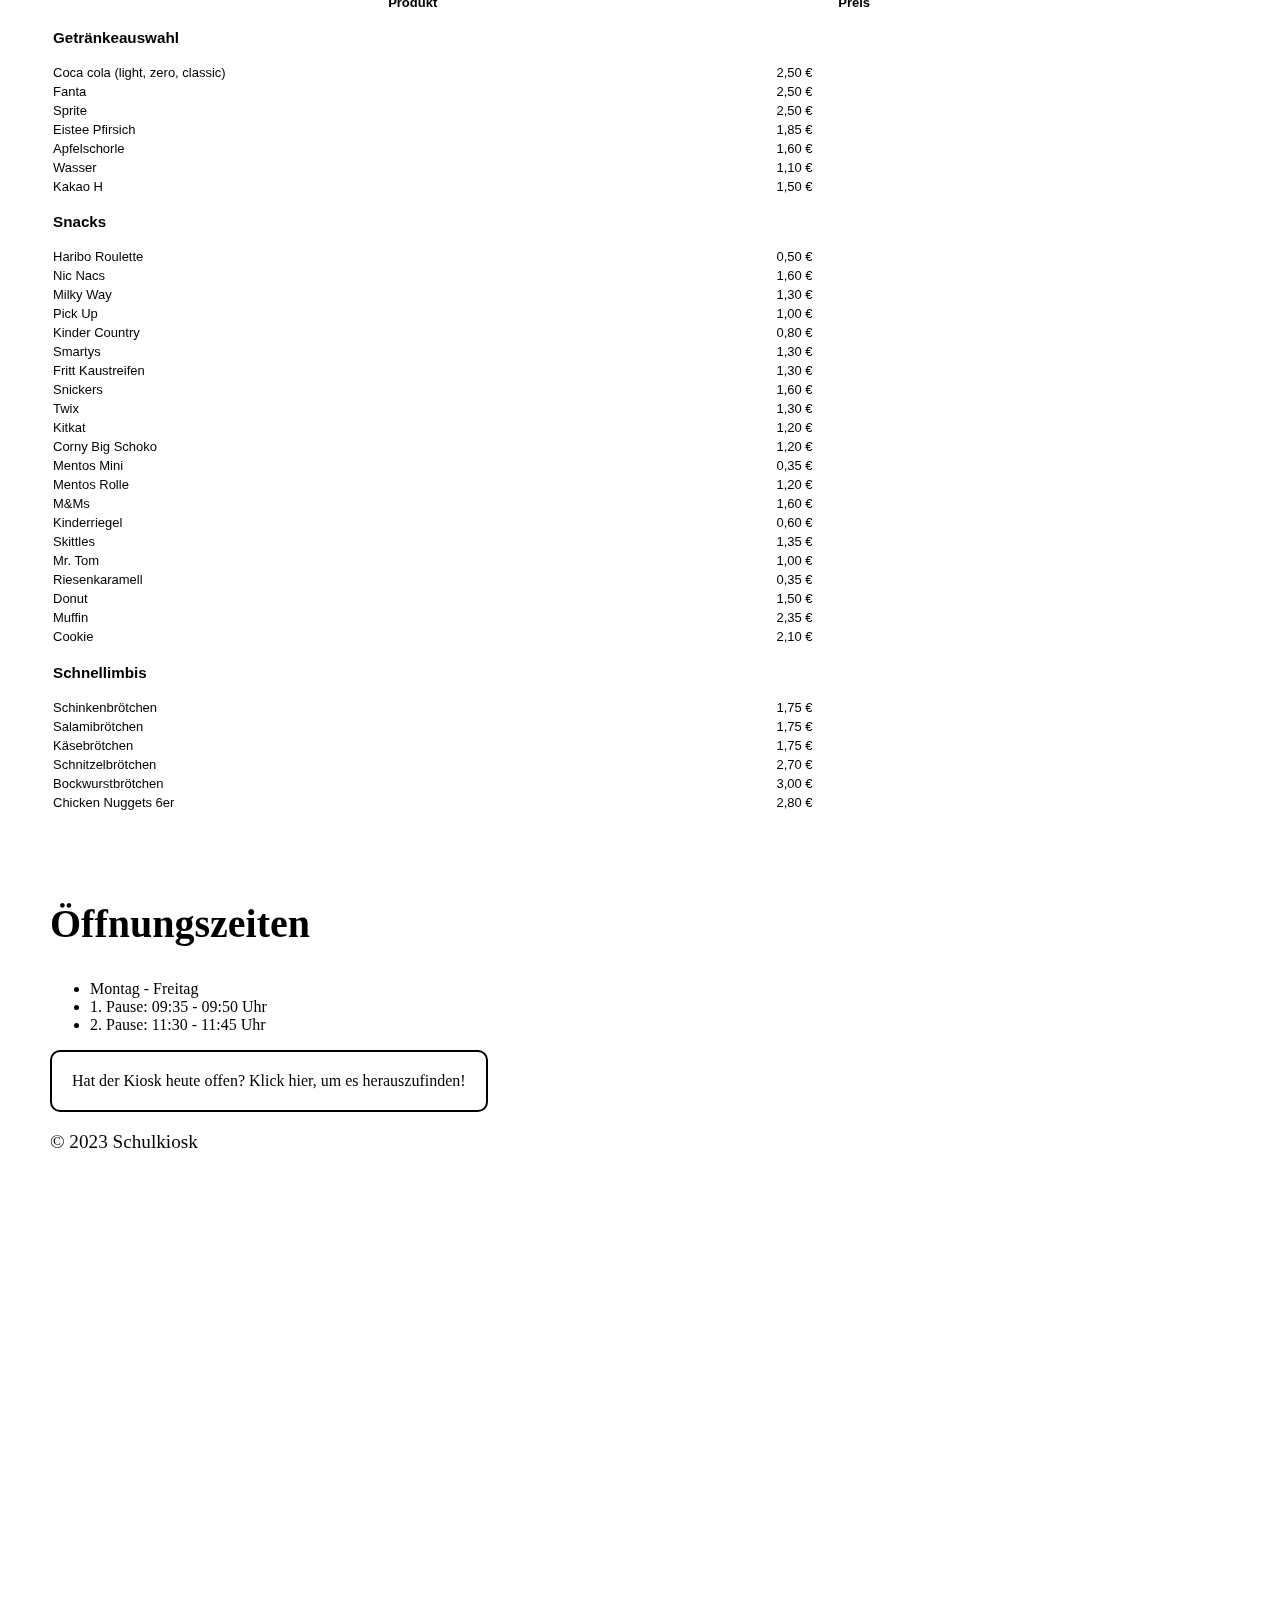
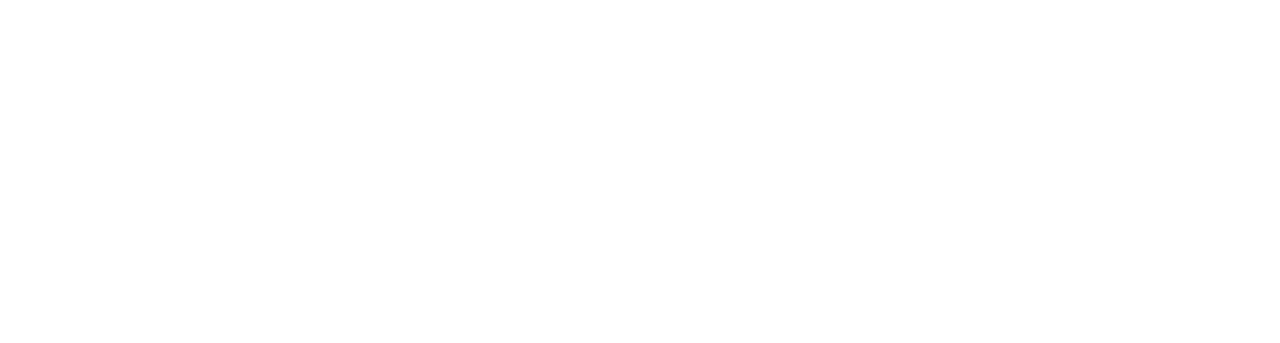
==== commit 1deca0c0: "d" ====
--- a/Homepage/index.html
+++ b/Homepage/index.html
@@ -64,7 +64,7 @@
                         (per Überweisung) mit Geld aufgeladen werden und das Guthaben kann ausschließlich 
                         in der Mensa oder am Kiosk ausgegeben werden. Wir akzeptieren kein Bargeld, 
                         um unseren Schülern mehr Sicherheit und Komfort zu bieten.</p>
-                        <div class="img"><img src="./images/Akokarte1.jpeg" alt="Bild der Ako-Karte"></div>
+                        <div class="img"><img src="./images/Akokarte4.jpeg" alt="Bild der Ako-Karte"></div>
                         <p>Wir sind stolz darauf, eine positive Umgebung für unsere Schüler zu schaffen, 
                         indem wir ihnen gesunde und nahrhafte Lebensmittel anbieten. Besuchen Sie uns 
                         und erleben Sie den Geschmack und die Qualität unserer Produkte!</p>
@@ -279,7 +279,7 @@
       um es herauszufinden!</div>
 
       <!-- Definiert eine Antwort-Box, die standardmäßig ausgeblendet ist -->
-      <div class="answer" id="answer">Ja, der Kiosk ist heute geöffnet!</div>
+      <div class="answer" id="answer">Nein, der Kiosk ist heute geschlossen!</div>
   </div>
 </section>
 
--- a/Homepage/style.css
+++ b/Homepage/style.css
@@ -89,7 +89,7 @@
   padding: 20px;
   border: 2px solid black;
   border-radius: 10px;
-  background-color: rgb(0, 255, 0);
+  background-color: rgb(255, 0, 0);
   margin-top: 20px;
   animation-name: reveal;
   animation-duration: 1s;
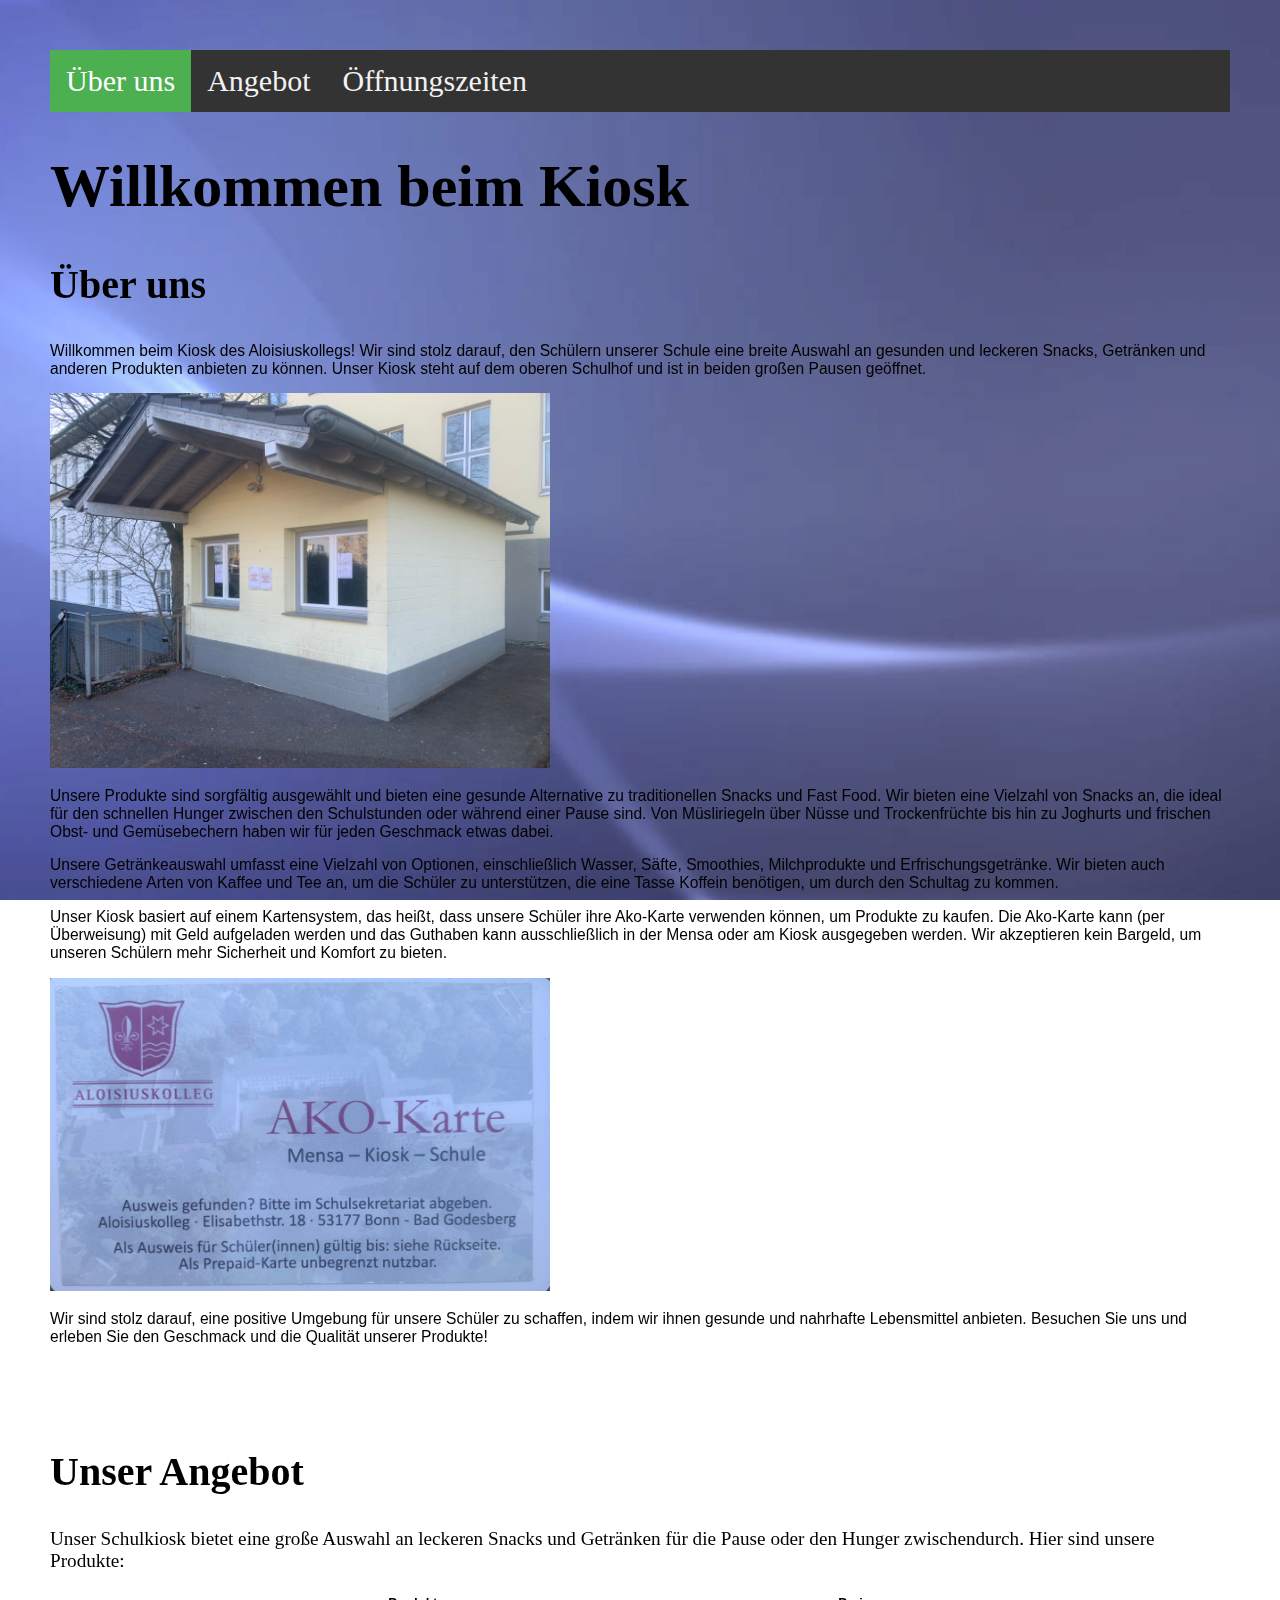
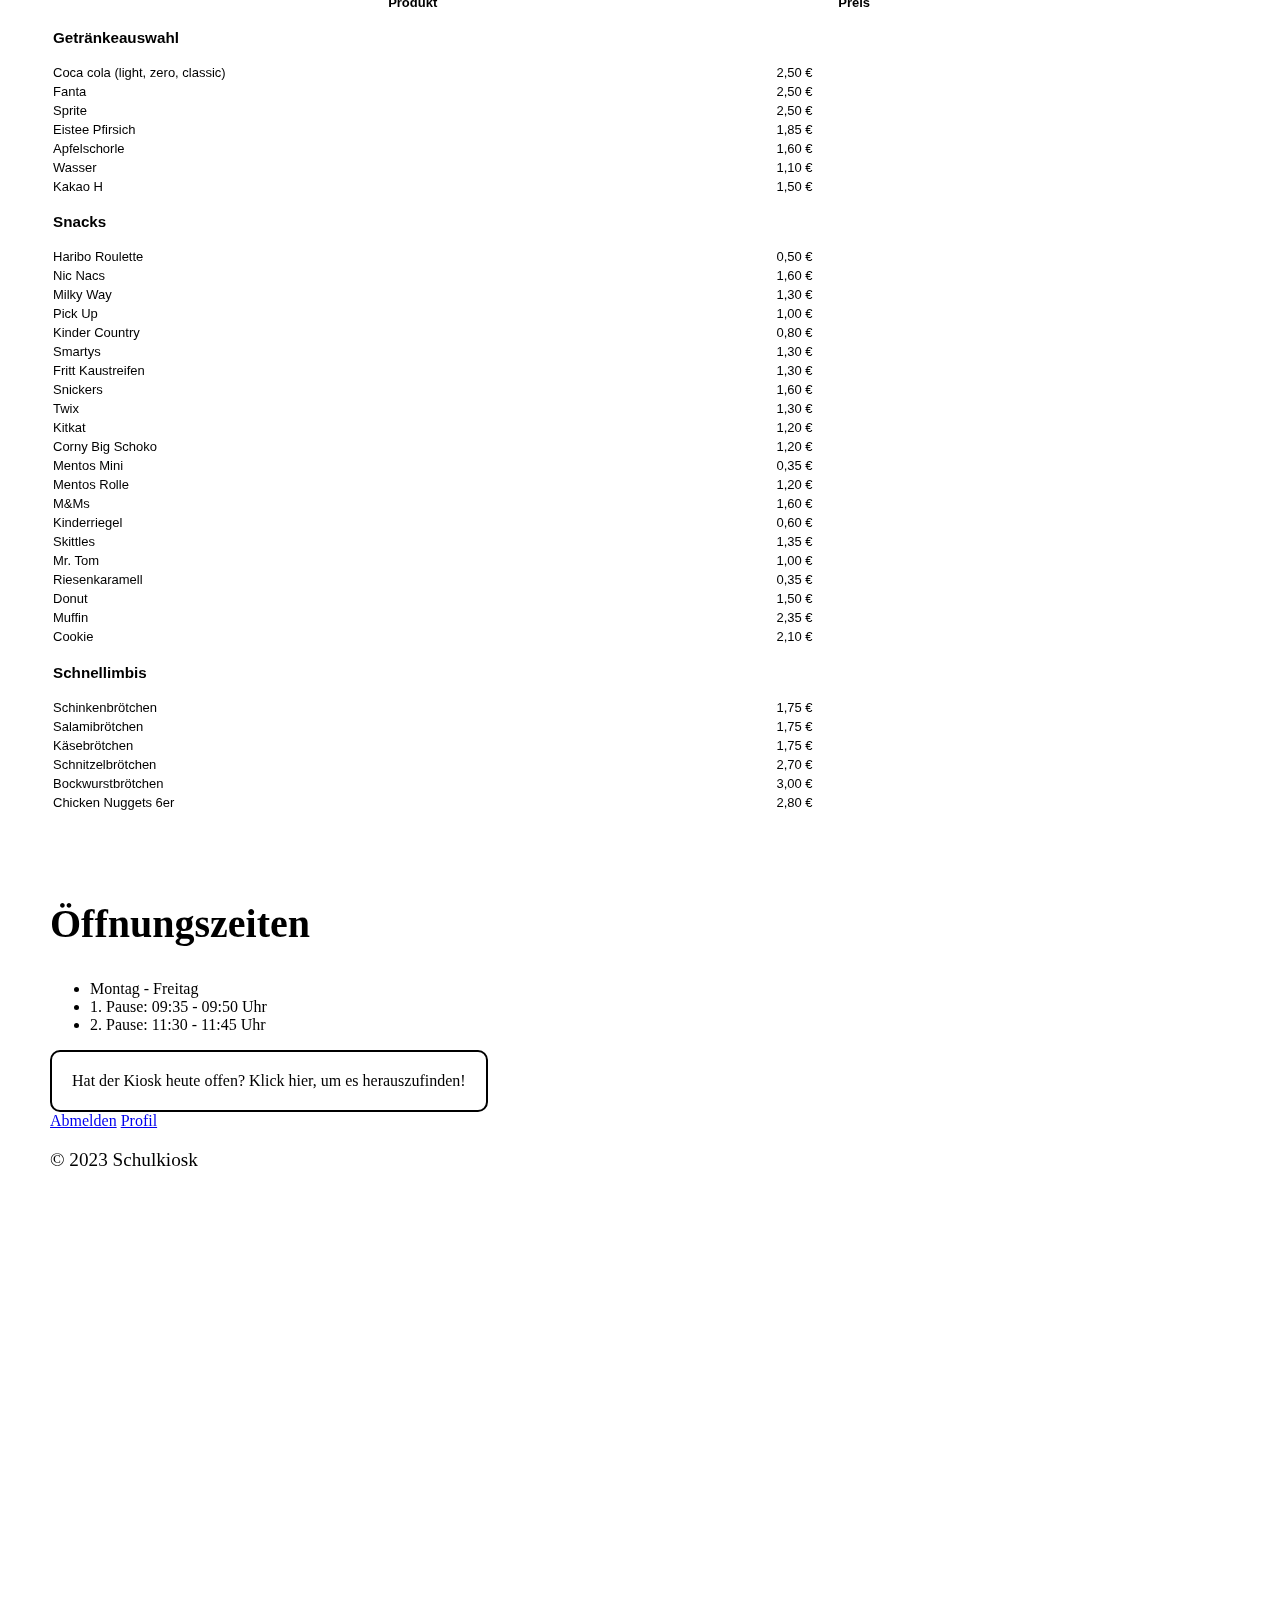
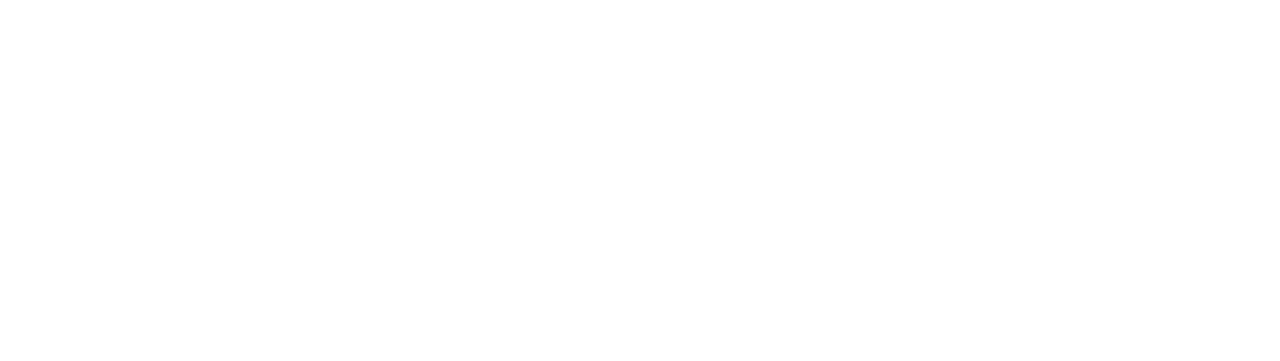
==== commit 09791e7b: "d" ====
--- a/Homepage/index.html
+++ b/Homepage/index.html
@@ -281,6 +281,8 @@
       <!-- Definiert eine Antwort-Box, die standardmäßig ausgeblendet ist -->
       <div class="answer" id="answer">Nein, der Kiosk ist heute geschlossen!</div>
   </div>
+  <a href="logout.php">Abmelden</a>
+  <a href="profile.php">Profil</a>
 </section>
 
 <!-- Definiert den Abschluss des Hauptbereichs -->
